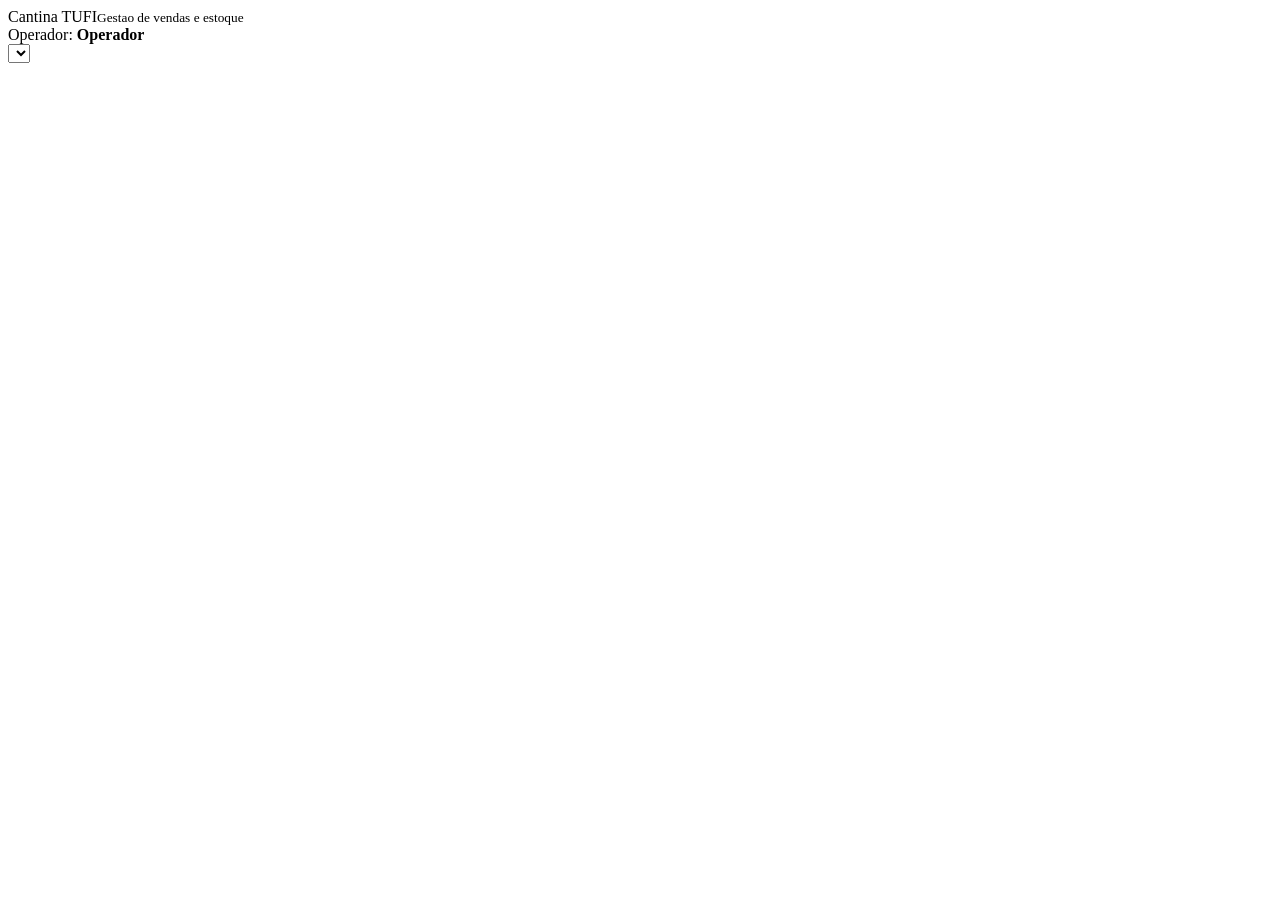
==== app/templates/index.html @ 9c2f101a "Organizar aplicativo em modulos profissionais" ====
<!doctype html>
<html lang="pt-BR">
<head>
<meta charset="utf-8">
<meta name="viewport" content="width=device-width, initial-scale=1">
<title>Cantina TUFI Pro</title>
<link rel="stylesheet" href="/static/styles.css">

</head>
<body>
<div class="app">
  <aside class="sidebar">
    <div class="brand">Cantina TUFI<small>Gestao de vendas e estoque</small></div>
    <div class="operator">Operador: <b id="operatorLabel">Operador</b></div>
    <select class="mobile-nav" id="mobileNav"></select>
    <div class="nav" id="nav"></div>
  </aside>
  <main class="content" id="main"></main>
</div>
<div id="modalRoot"></div>
<div id="toast" class="toast"></div>
<script src="/static/js/core.js" defer></script>
<script src="/static/js/dashboard.js" defer></script>
<script src="/static/js/products.js" defer></script>
<script src="/static/js/checkout.js" defer></script>
<script src="/static/js/history_fiados.js" defer></script>
<script src="/static/js/stock_reports_system.js" defer></script>
<script src="/static/app.js" defer></script>
</body>
</html>
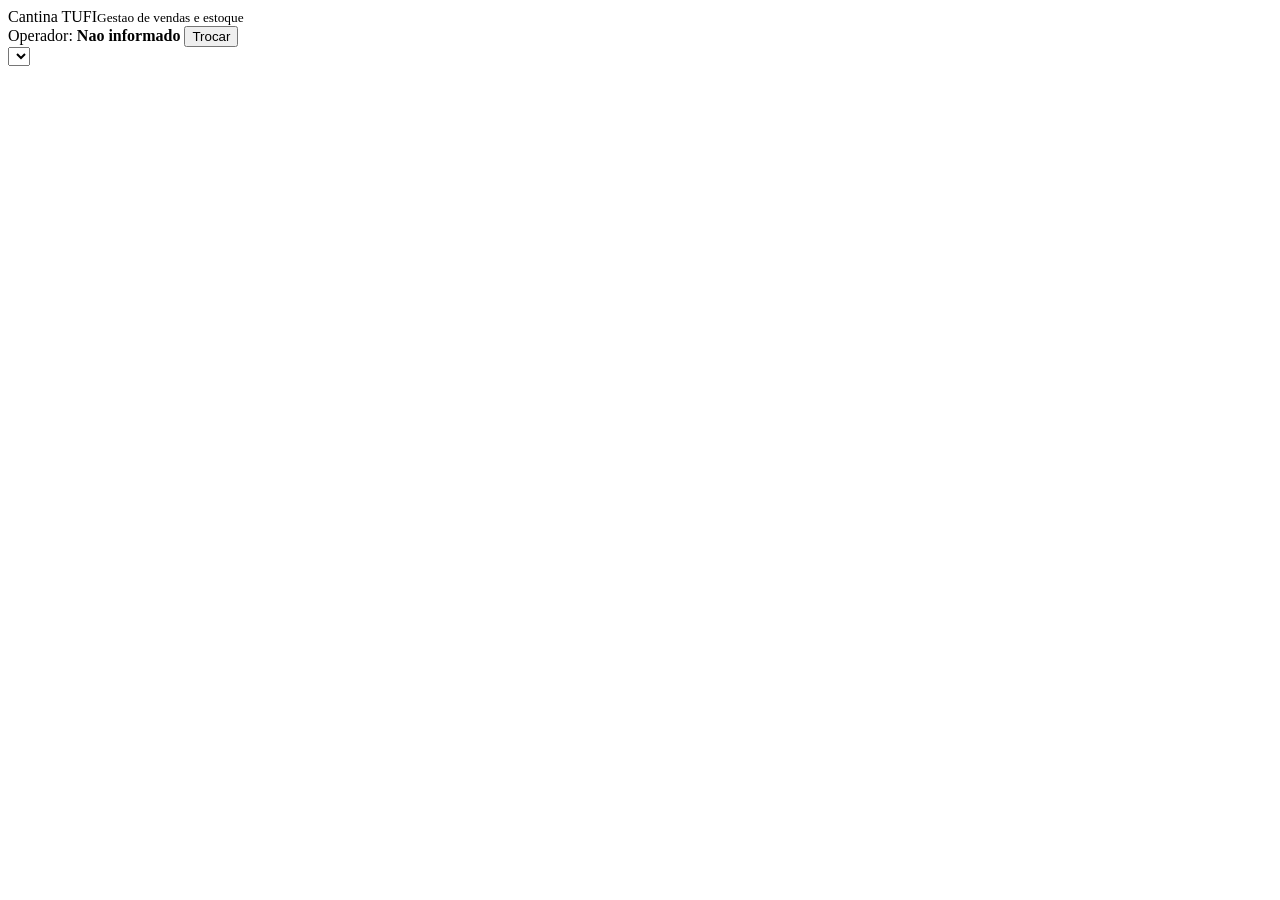
==== commit f31dfb4a: "Adicionar troca de operador na tela" ====
--- a/app/templates/index.html
+++ b/app/templates/index.html
@@ -11,7 +11,10 @@
 <div class="app">
   <aside class="sidebar">
     <div class="brand">Cantina TUFI<small>Gestao de vendas e estoque</small></div>
-    <div class="operator">Operador: <b id="operatorLabel">Operador</b></div>
+    <div class="operator">
+      <span>Operador: <b id="operatorLabel">Nao informado</b></span>
+      <button type="button" onclick="showOperatorModal(false)">Trocar</button>
+    </div>
     <select class="mobile-nav" id="mobileNav"></select>
     <div class="nav" id="nav"></div>
   </aside>
